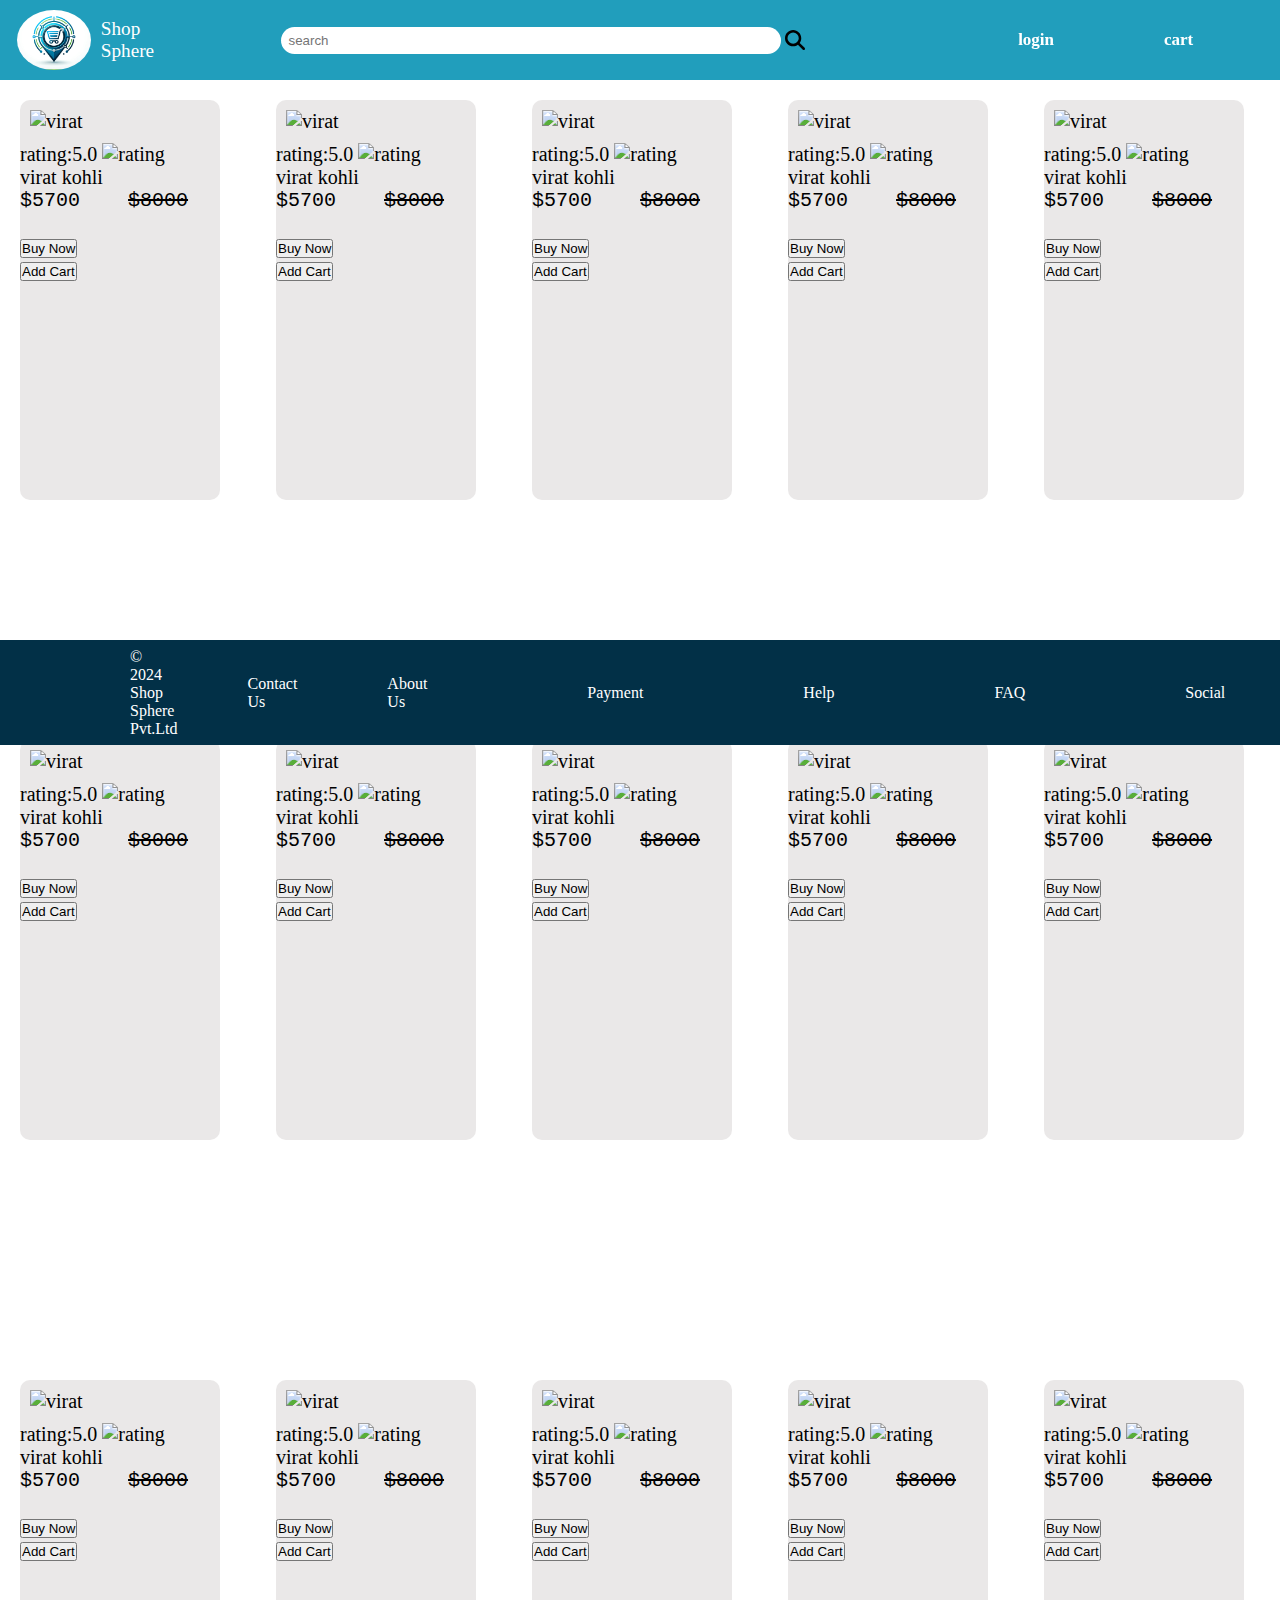
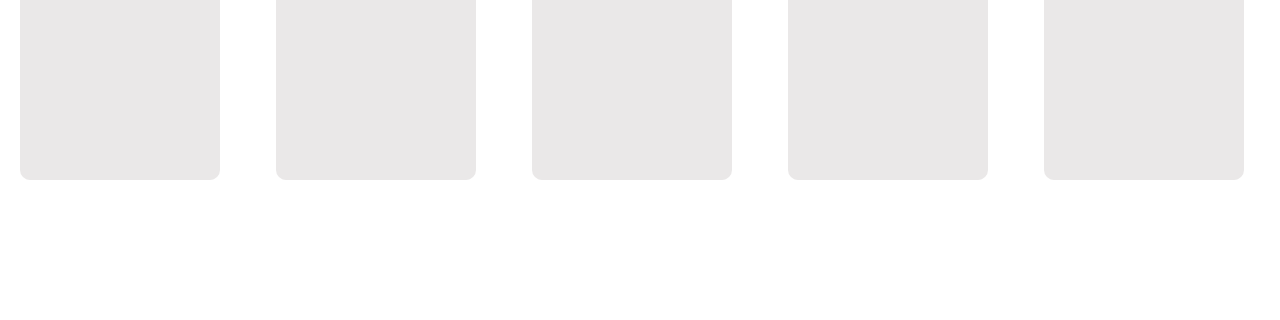
==== index.html @ debf271a "first commit" ====
<!DOCTYPE html>
<html lang="en">
  <head>
    <meta charset="UTF-8" />
    <meta name="viewport" content="width=device-width, initial-scale=1.0" />
    <link rel="stylesheet" href="style.css" />
    <title>team</title>
  </head>
  <body>
    <header>
      <nav id="firstHead">
        <ul id="item">
          <img id="logo" src="cart_logo.jpg" alt="LOGO" />
          <big><p id="logo_name">Shop Sphere</p></big>
          <div id="item">
            <img id="search_logo" src="search_logo.svg" alt="Search_logo" />
            <li><input id="search" type="text" placeholder="  search " /></li>
          </div>
          <li class="font_size" id="logo account"></li>
          <li class="font_size" id="login">login</li>
          <li class="font_size" id="cart">cart</li>
          <li class="font_size" id="rewards">rewards</li>
          <img id="setting_icon" src="setting_icon.svg" alt="setting_icon" />
        </ul>
      </nav>
    </header>
    <main>
      <div class="box">
        <img
          id="img1"
          src="https://m.media-amazon.com/images/I/71Qo8wRrWhL._SX679_.jpg"
          alt="virat"
        />
        <p>
          rating:5.0
          <img
            id="star"
            src="https://logowik.com/content/uploads/images/free-vector-blue-star9021.logowik.com.webp"
            alt="rating"
          />
        </p>
        <p>virat kohli</p>
        <pre>$5700    <span>$8000</span></pre>
        <br />
        <button>Buy Now</button> <br />
        <button>Add Cart</button>
      </div>
      <div class="box">
        <img
          id="img1"
          src="https://m.media-amazon.com/images/I/61iNtPui3aL._SX679_.jpg"
          alt="virat"
        />
        <p>
          rating:5.0
          <img
            id="star"
            src="https://logowik.com/content/uploads/images/free-vector-blue-star9021.logowik.com.webp"
            alt="rating"
          />
        </p>
        <p>virat kohli</p>
        <pre>$5700    <span>$8000</span></pre>
        <br />
        <button>Buy Now</button> <br />
        <button>Add Cart</button>
      </div>
      <div class="box">
        <img
          id="img1"
          src="https://m.media-amazon.com/images/I/717jugkV07L._SY879_.jpg"
          alt="virat"
        />
        <p>
          rating:5.0
          <img
            id="star"
            src="https://logowik.com/content/uploads/images/free-vector-blue-star9021.logowik.com.webp"
            alt="rating"
          />
        </p>
        <p>virat kohli</p>
        <pre>$5700    <span>$8000</span></pre>
        <br />
        <button>Buy Now</button> <br />
        <button>Add Cart</button>
      </div>
      <div class="box">
        <img
          id="img1"
          src="https://m.media-amazon.com/images/I/71wOLohvu5L._SX522_.jpg"
          alt="virat"
        />
        <p>
          rating:5.0
          <img
            id="star"
            src="https://logowik.com/content/uploads/images/free-vector-blue-star9021.logowik.com.webp"
            alt="rating"
          />
        </p>
        <p>virat kohli</p>
        <pre>$5700    <span>$8000</span></pre>
        <br />
        <button>Buy Now</button> <br />
        <button>Add Cart</button>
      </div>
      <div class="box">
        <img
          id="img1"
          src="https://m.media-amazon.com/images/I/71fZOKh0i1L._SX522_.jpg"
          alt="virat"
        />
        <p>
          rating:5.0
          <img
            id="star"
            src="https://logowik.com/content/uploads/images/free-vector-blue-star9021.logowik.com.webp"
            alt="rating"
          />
        </p>
        <p>virat kohli</p>
        <pre>$5700    <span>$8000</span></pre>
        <br />
        <button>Buy Now</button> <br />
        <button>Add Cart</button>
      </div>
      <div class="box">
        <img
          id="img1"
          src="https://upload.wikimedia.org/wikipedia/commons/e/ef/Virat_Kohli_during_the_India_vs_Aus_4th_Test_match_at_Narendra_Modi_Stadium_on_09_March_2023.jpg"
          alt="virat"
        />
        <p>
          rating:5.0
          <img
            id="star"
            src="https://logowik.com/content/uploads/images/free-vector-blue-star9021.logowik.com.webp"
            alt="rating"
          />
        </p>
        <p>virat kohli</p>
        <pre>$5700    <span>$8000</span></pre>
        <br />
        <button>Buy Now</button> <br />
        <button>Add Cart</button>
      </div>
      <div class="box">
        <img
          id="img1"
          src="https://upload.wikimedia.org/wikipedia/commons/e/ef/Virat_Kohli_during_the_India_vs_Aus_4th_Test_match_at_Narendra_Modi_Stadium_on_09_March_2023.jpg"
          alt="virat"
        />
        <p>
          rating:5.0
          <img
            id="star"
            src="https://logowik.com/content/uploads/images/free-vector-blue-star9021.logowik.com.webp"
            alt="rating"
          />
        </p>
        <p>virat kohli</p>
        <pre>$5700    <span>$8000</span></pre>
        <br />
        <button>Buy Now</button> <br />
        <button>Add Cart</button>
      </div>
      <div class="box">
        <img
          id="img1"
          src="https://upload.wikimedia.org/wikipedia/commons/e/ef/Virat_Kohli_during_the_India_vs_Aus_4th_Test_match_at_Narendra_Modi_Stadium_on_09_March_2023.jpg"
          alt="virat"
        />
        <p>
          rating:5.0
          <img
            id="star"
            src="https://logowik.com/content/uploads/images/free-vector-blue-star9021.logowik.com.webp"
            alt="rating"
          />
        </p>
        <p>virat kohli</p>
        <pre>$5700    <span>$8000</span></pre>
        <br />
        <button>Buy Now</button> <br />
        <button>Add Cart</button>
      </div>
      <div class="box">
        <img
          id="img1"
          src="https://m.media-amazon.com/images/I/41+DkvRmRKL._SY300_SX300_.jpg"
          alt="virat"
        />
        <p>
          rating:5.0
          <img
            id="star"
            src="https://logowik.com/content/uploads/images/free-vector-blue-star9021.logowik.com.webp"
            alt="rating"
          />
        </p>
        <p>virat kohli</p>
        <pre>$5700    <span>$8000</span></pre>
        <br />
        <button>Buy Now</button> <br />
        <button>Add Cart</button>
      </div>
      <div class="box">
        <img
          id="img1"
          src="https://m.media-amazon.com/images/I/41+DkvRmRKL._SY300_SX300_.jpg"
          alt="virat"
        />
        <p>
          rating:5.0
          <img
            id="star"
            src="https://logowik.com/content/uploads/images/free-vector-blue-star9021.logowik.com.webp"
            alt="rating"
          />
        </p>
        <p>virat kohli</p>
        <pre>$5700    <span>$8000</span></pre>
        <br />
        <button>Buy Now</button> <br />
        <button>Add Cart</button>
      </div>
      <div class="box">
        <img
          id="img1"
          src="https://upload.wikimedia.org/wikipedia/commons/e/ef/Virat_Kohli_during_the_India_vs_Aus_4th_Test_match_at_Narendra_Modi_Stadium_on_09_March_2023.jpg"
          alt="virat"
        />
        <p>
          rating:5.0
          <img
            id="star"
            src="https://logowik.com/content/uploads/images/free-vector-blue-star9021.logowik.com.webp"
            alt="rating"
          />
        </p>
        <p>virat kohli</p>
        <pre>$5700    <span>$8000</span></pre>
        <br />
        <button>Buy Now</button> <br />
        <button>Add Cart</button>
      </div>
      <div class="box">
        <img
          id="img1"
          src="https://upload.wikimedia.org/wikipedia/commons/e/ef/Virat_Kohli_during_the_India_vs_Aus_4th_Test_match_at_Narendra_Modi_Stadium_on_09_March_2023.jpg"
          alt="virat"
        />
        <p>
          rating:5.0
          <img
            id="star"
            src="https://logowik.com/content/uploads/images/free-vector-blue-star9021.logowik.com.webp"
            alt="rating"
          />
        </p>
        <p>virat kohli</p>
        <pre>$5700    <span>$8000</span></pre>
        <br />
        <button>Buy Now</button> <br />
        <button>Add Cart</button>
      </div>
      <div class="box">
        <img
          id="img1"
          src="https://upload.wikimedia.org/wikipedia/commons/e/ef/Virat_Kohli_during_the_India_vs_Aus_4th_Test_match_at_Narendra_Modi_Stadium_on_09_March_2023.jpg"
          alt="virat"
        />
        <p>
          rating:5.0
          <img
            id="star"
            src="https://logowik.com/content/uploads/images/free-vector-blue-star9021.logowik.com.webp"
            alt="rating"
          />
        </p>
        <p>virat kohli</p>
        <pre>$5700    <span>$8000</span></pre>
        <br />
        <button>Buy Now</button> <br />
        <button>Add Cart</button>
      </div>
      <div class="box">
        <img
          id="img1"
          src="https://upload.wikimedia.org/wikipedia/commons/e/ef/Virat_Kohli_during_the_India_vs_Aus_4th_Test_match_at_Narendra_Modi_Stadium_on_09_March_2023.jpg"
          alt="virat"
        />
        <p>
          rating:5.0
          <img
            id="star"
            src="https://logowik.com/content/uploads/images/free-vector-blue-star9021.logowik.com.webp"
            alt="rating"
          />
        </p>
        <p>virat kohli</p>
        <pre>$5700    <span>$8000</span></pre>
        <br />
        <button>Buy Now</button> <br />
        <button>Add Cart</button>
      </div>
      <div class="box">
        <img
          id="img1"
          src="https://upload.wikimedia.org/wikipedia/commons/e/ef/Virat_Kohli_during_the_India_vs_Aus_4th_Test_match_at_Narendra_Modi_Stadium_on_09_March_2023.jpg"
          alt="virat"
        />
        <p>
          rating:5.0
          <img
            id="star"
            src="https://logowik.com/content/uploads/images/free-vector-blue-star9021.logowik.com.webp"
            alt="rating"
          />
        </p>
        <p>virat kohli</p>
        <pre>$5700    <span>$8000</span></pre>
        <br />
        <button>Buy Now</button> <br />
        <button>Add Cart</button>
      </div>
    </main>
    <footer>
      <ul id="item2">
        <li>&copy 2024 Shop Sphere Pvt.Ltd</li>
        <p>Contact Us</p>
        <li>About Us</li>
        <li>Payment</li>
        <li>Help</li>
        <li>FAQ</li>
        <li>Social</li>
      </ul>
      <br />
    </footer>
  </body>
</html>
---- style.css ----
* {
  padding: 0;
  margin: 0;
}
body {
  color: white;
}
#firstHead {
  height: 80px;
  width: 100%;
  display: flex;
  background-color: #219ebc;
  position: fixed;
}
#item {
  display: flex;
  margin: 0 17px;
  align-items: center;
}
li {
  margin: 0 90px;
  list-style-type: none;
}
#item li {
  margin-right: 20px;
}

#logo {
  height: 60px;
  border-radius: 50%;
}
#logo_name {
  margin-left: 10px;
}
#search_logo {
  height: 20px;
  position: relative;
  left: 614px;
}
#search {
  margin-left: 100px;
  height: 27px;
  border: none;
  border-radius: 24px;
  flex-grow: 1;
  margin-left: 0px;
  width: 500px;
}
#setting_icon {
  height: 20px;
  position: relative;
  left: 34px;
}

.font_size {
  font-size: 17px;
  font-weight: bold;
}

main {
  /* display: flex;
flex-direction: row;
justify-content: space-between;
align-items: center; */
  display: grid;
  grid-template-columns: repeat(5, 1fr);
  /* grid-gap: ; */
}

.box {
  height: 400px;
  width: 200px;

  border: none;
  border-radius: 10px;
  background-color: rgb(234, 232, 232);
  margin: 5px;
  margin-top: 100px;
  margin-bottom: 140px;
  margin-left: 20px;
  color: black;
  font-size: 20px;
}
#img1 {
  height: 180px;
  margin: 10px;
}
#star {
  height: 11px;
}
span {
  text-decoration: line-through;
}

footer {
  height: 105px;
  width: 100%;
  display: flex;
  justify-content: space-between;
  align-items: center;
  background-color: #023047;
  padding: 0 20px;
  position: fixed;
  top: 40rem;
}

#item2 {
  display: flex;
  margin: 0 20px;
  justify-content: space-evenly;
  align-items: center;
}

#item2 li {
  margin-right: 70px;
}
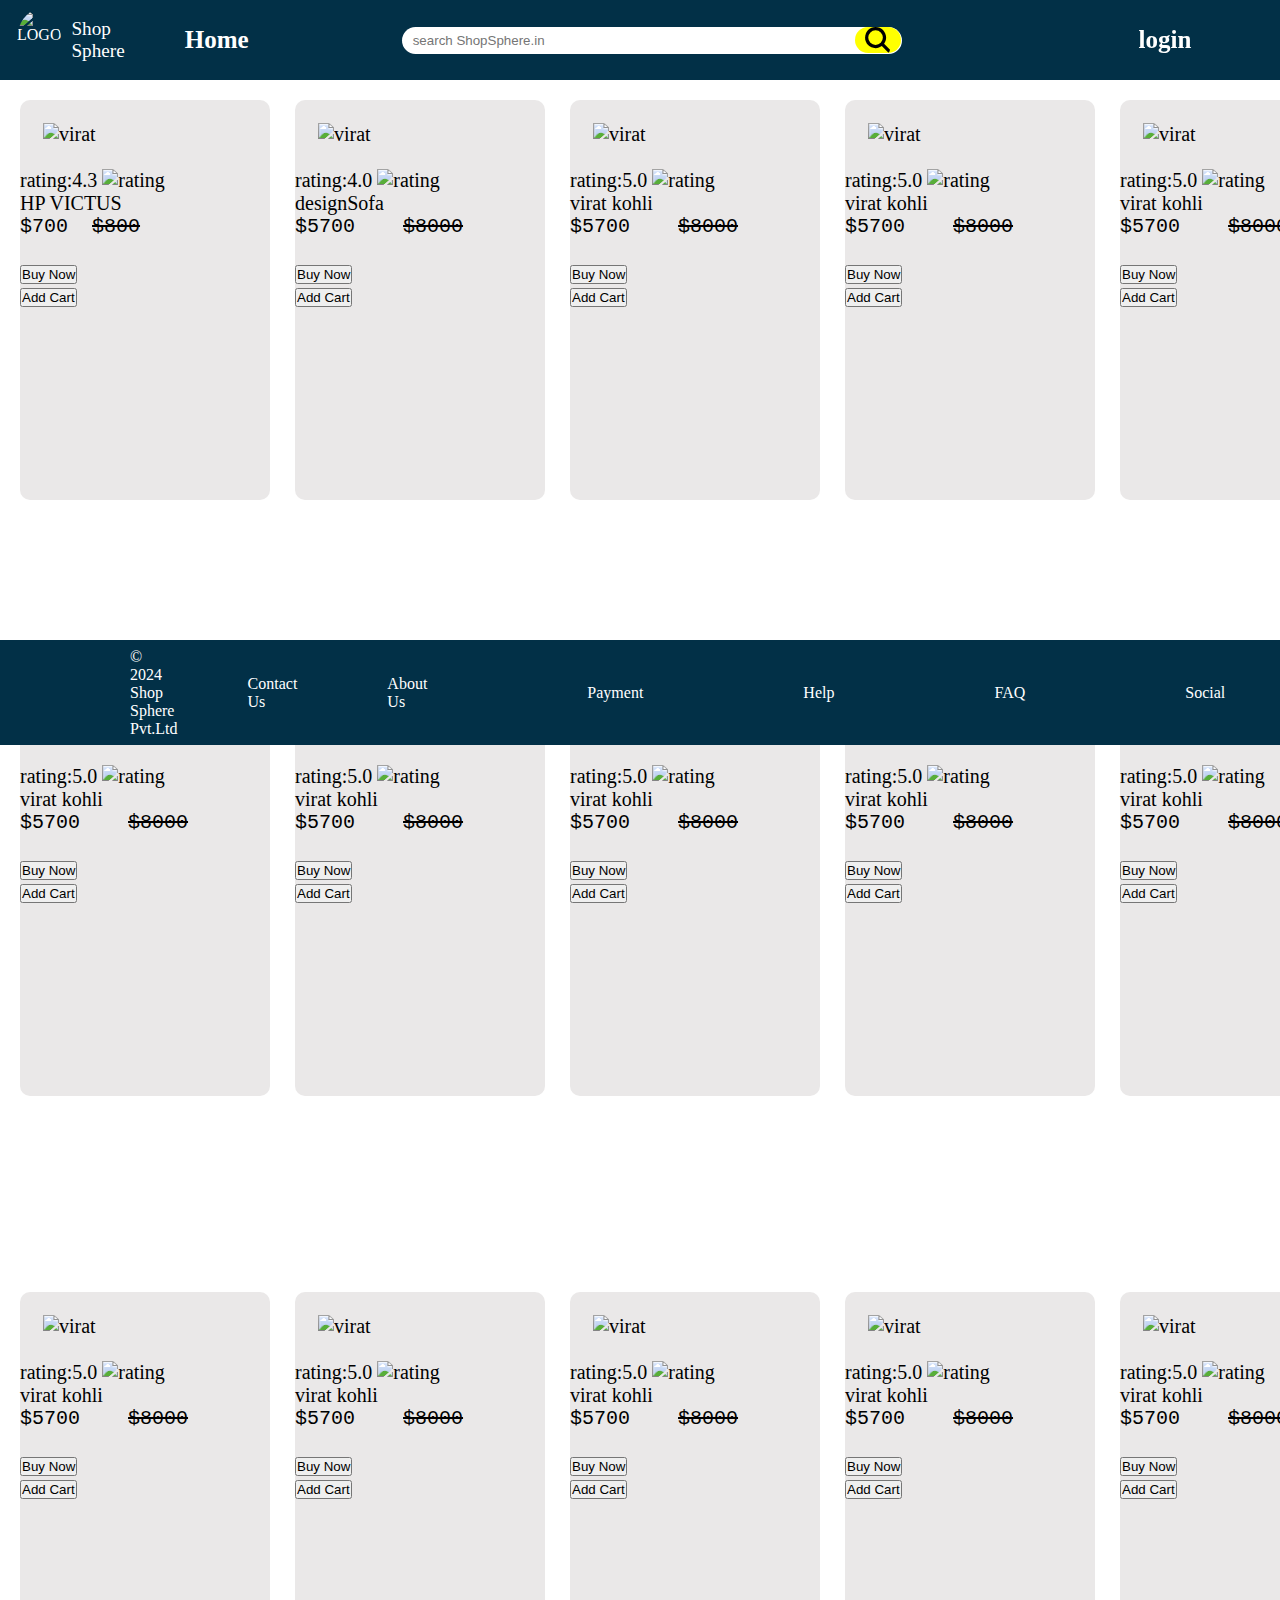
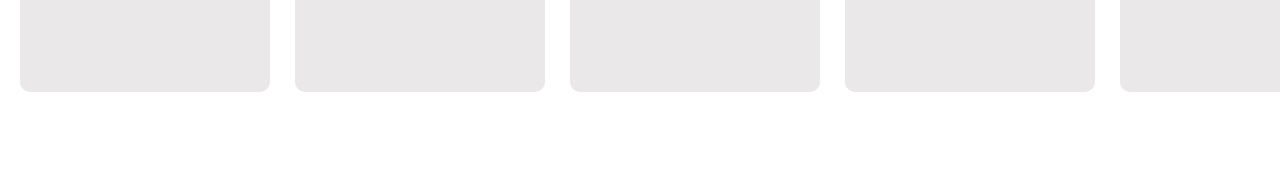
==== commit 3e66d17f: "login page added with css and javascript" ====
--- a/index.html
+++ b/index.html
@@ -4,22 +4,25 @@
     <meta charset="UTF-8" />
     <meta name="viewport" content="width=device-width, initial-scale=1.0" />
     <link rel="stylesheet" href="style.css" />
+    <link rel="stylesheet" href="Home&login.css">
+    <link rel="stylesheet" href="image.css">
     <title>team</title>
   </head>
   <body>
     <header>
       <nav id="firstHead">
         <ul id="item">
-          <img id="logo" src="cart_logo.jpg" alt="LOGO" />
+          <img id="logo" src="https://i.pinimg.com/474x/d2/17/f1/d217f1b6184ad205cab23a8890879fa2.jpg" alt="LOGO" />
           <big><p id="logo_name">Shop Sphere</p></big>
+        <a href="index.html"<li id="home">Home</li></a>
           <div id="item">
             <img id="search_logo" src="search_logo.svg" alt="Search_logo" />
-            <li><input id="search" type="text" placeholder="  search " /></li>
+            <li><input id="search" type="text" placeholder="   search ShopSphere.in "/></li>
+          
           </div>
           <li class="font_size" id="logo account"></li>
-          <li class="font_size" id="login">login</li>
-          <li class="font_size" id="cart">cart</li>
-          <li class="font_size" id="rewards">rewards</li>
+         <a id="login" href="login.html"> <li>login</li> </a>
+         <a id="cart" href=""> <li>cart</li> </a>
           <img id="setting_icon" src="setting_icon.svg" alt="setting_icon" />
         </ul>
       </nav>
@@ -32,15 +35,15 @@
           alt="virat"
         />
         <p>
-          rating:5.0
-          <img
-            id="star"
-            src="https://logowik.com/content/uploads/images/free-vector-blue-star9021.logowik.com.webp"
-            alt="rating"
-          />
-        </p>
-        <p>virat kohli</p>
-        <pre>$5700    <span>$8000</span></pre>
+          rating:4.3
+          <img
+            id="star"
+            src="https://logowik.com/content/uploads/images/free-vector-blue-star9021.logowik.com.webp"
+            alt="rating"
+          />
+        </p>
+        <p>HP VICTUS</p>
+        <pre>$700  <span>$800</span></pre>
         <br />
         <button>Buy Now</button> <br />
         <button>Add Cart</button>
@@ -52,14 +55,14 @@
           alt="virat"
         />
         <p>
-          rating:5.0
-          <img
-            id="star"
-            src="https://logowik.com/content/uploads/images/free-vector-blue-star9021.logowik.com.webp"
-            alt="rating"
-          />
-        </p>
-        <p>virat kohli</p>
+          rating:4.0
+          <img
+            id="star"
+            src="https://logowik.com/content/uploads/images/free-vector-blue-star9021.logowik.com.webp"
+            alt="rating"
+          />
+        </p>
+        <p>designSofa</p>
         <pre>$5700    <span>$8000</span></pre>
         <br />
         <button>Buy Now</button> <br />
@@ -128,47 +131,47 @@
       <div class="box">
         <img
           id="img1"
-          src="https://upload.wikimedia.org/wikipedia/commons/e/ef/Virat_Kohli_during_the_India_vs_Aus_4th_Test_match_at_Narendra_Modi_Stadium_on_09_March_2023.jpg"
-          alt="virat"
-        />
-        <p>
-          rating:5.0
-          <img
-            id="star"
-            src="https://logowik.com/content/uploads/images/free-vector-blue-star9021.logowik.com.webp"
-            alt="rating"
-          />
-        </p>
-        <p>virat kohli</p>
-        <pre>$5700    <span>$8000</span></pre>
-        <br />
-        <button>Buy Now</button> <br />
-        <button>Add Cart</button>
-      </div>
-      <div class="box">
-        <img
-          id="img1"
-          src="https://upload.wikimedia.org/wikipedia/commons/e/ef/Virat_Kohli_during_the_India_vs_Aus_4th_Test_match_at_Narendra_Modi_Stadium_on_09_March_2023.jpg"
-          alt="virat"
-        />
-        <p>
-          rating:5.0
-          <img
-            id="star"
-            src="https://logowik.com/content/uploads/images/free-vector-blue-star9021.logowik.com.webp"
-            alt="rating"
-          />
-        </p>
-        <p>virat kohli</p>
-        <pre>$5700    <span>$8000</span></pre>
-        <br />
-        <button>Buy Now</button> <br />
-        <button>Add Cart</button>
-      </div>
-      <div class="box">
-        <img
-          id="img1"
-          src="https://upload.wikimedia.org/wikipedia/commons/e/ef/Virat_Kohli_during_the_India_vs_Aus_4th_Test_match_at_Narendra_Modi_Stadium_on_09_March_2023.jpg"
+          src="https://m.media-amazon.com/images/I/51gKv9yaadL._SX300_SY300_QL70_FMwebp_.jpg"
+          alt="virat"
+        />
+        <p>
+          rating:5.0
+          <img
+            id="star"
+            src="https://logowik.com/content/uploads/images/free-vector-blue-star9021.logowik.com.webp"
+            alt="rating"
+          />
+        </p>
+        <p>virat kohli</p>
+        <pre>$5700    <span>$8000</span></pre>
+        <br />
+        <button>Buy Now</button> <br />
+        <button>Add Cart</button>
+      </div>
+      <div class="box">
+        <img
+          id="img1"
+          src="https://m.media-amazon.com/images/I/41u+OLynIJL._SX342_SY445_.jpg"
+          alt="virat"
+        />
+        <p>
+          rating:5.0
+          <img
+            id="star"
+            src="https://logowik.com/content/uploads/images/free-vector-blue-star9021.logowik.com.webp"
+            alt="rating"
+          />
+        </p>
+        <p>virat kohli</p>
+        <pre>$5700    <span>$8000</span></pre>
+        <br />
+        <button>Buy Now</button> <br />
+        <button>Add Cart</button>
+      </div>
+      <div class="box">
+        <img
+          id="img1"
+          src="https://m.media-amazon.com/images/I/61Famx7xQwL._SX679_.jpg"
           alt="virat"
         />
         <p>
@@ -208,107 +211,107 @@
       <div class="box">
         <img
           id="img1"
-          src="https://m.media-amazon.com/images/I/41+DkvRmRKL._SY300_SX300_.jpg"
-          alt="virat"
-        />
-        <p>
-          rating:5.0
-          <img
-            id="star"
-            src="https://logowik.com/content/uploads/images/free-vector-blue-star9021.logowik.com.webp"
-            alt="rating"
-          />
-        </p>
-        <p>virat kohli</p>
-        <pre>$5700    <span>$8000</span></pre>
-        <br />
-        <button>Buy Now</button> <br />
-        <button>Add Cart</button>
-      </div>
-      <div class="box">
-        <img
-          id="img1"
-          src="https://upload.wikimedia.org/wikipedia/commons/e/ef/Virat_Kohli_during_the_India_vs_Aus_4th_Test_match_at_Narendra_Modi_Stadium_on_09_March_2023.jpg"
-          alt="virat"
-        />
-        <p>
-          rating:5.0
-          <img
-            id="star"
-            src="https://logowik.com/content/uploads/images/free-vector-blue-star9021.logowik.com.webp"
-            alt="rating"
-          />
-        </p>
-        <p>virat kohli</p>
-        <pre>$5700    <span>$8000</span></pre>
-        <br />
-        <button>Buy Now</button> <br />
-        <button>Add Cart</button>
-      </div>
-      <div class="box">
-        <img
-          id="img1"
-          src="https://upload.wikimedia.org/wikipedia/commons/e/ef/Virat_Kohli_during_the_India_vs_Aus_4th_Test_match_at_Narendra_Modi_Stadium_on_09_March_2023.jpg"
-          alt="virat"
-        />
-        <p>
-          rating:5.0
-          <img
-            id="star"
-            src="https://logowik.com/content/uploads/images/free-vector-blue-star9021.logowik.com.webp"
-            alt="rating"
-          />
-        </p>
-        <p>virat kohli</p>
-        <pre>$5700    <span>$8000</span></pre>
-        <br />
-        <button>Buy Now</button> <br />
-        <button>Add Cart</button>
-      </div>
-      <div class="box">
-        <img
-          id="img1"
-          src="https://upload.wikimedia.org/wikipedia/commons/e/ef/Virat_Kohli_during_the_India_vs_Aus_4th_Test_match_at_Narendra_Modi_Stadium_on_09_March_2023.jpg"
-          alt="virat"
-        />
-        <p>
-          rating:5.0
-          <img
-            id="star"
-            src="https://logowik.com/content/uploads/images/free-vector-blue-star9021.logowik.com.webp"
-            alt="rating"
-          />
-        </p>
-        <p>virat kohli</p>
-        <pre>$5700    <span>$8000</span></pre>
-        <br />
-        <button>Buy Now</button> <br />
-        <button>Add Cart</button>
-      </div>
-      <div class="box">
-        <img
-          id="img1"
-          src="https://upload.wikimedia.org/wikipedia/commons/e/ef/Virat_Kohli_during_the_India_vs_Aus_4th_Test_match_at_Narendra_Modi_Stadium_on_09_March_2023.jpg"
-          alt="virat"
-        />
-        <p>
-          rating:5.0
-          <img
-            id="star"
-            src="https://logowik.com/content/uploads/images/free-vector-blue-star9021.logowik.com.webp"
-            alt="rating"
-          />
-        </p>
-        <p>virat kohli</p>
-        <pre>$5700    <span>$8000</span></pre>
-        <br />
-        <button>Buy Now</button> <br />
-        <button>Add Cart</button>
-      </div>
-      <div class="box">
-        <img
-          id="img1"
-          src="https://upload.wikimedia.org/wikipedia/commons/e/ef/Virat_Kohli_during_the_India_vs_Aus_4th_Test_match_at_Narendra_Modi_Stadium_on_09_March_2023.jpg"
+          src="https://m.media-amazon.com/images/I/7118XJaMalL._AC_UL480_QL65_.jpg"
+          alt="virat"
+        />
+        <p>
+          rating:5.0
+          <img
+            id="star"
+            src="https://logowik.com/content/uploads/images/free-vector-blue-star9021.logowik.com.webp"
+            alt="rating"
+          />
+        </p>
+        <p>virat kohli</p>
+        <pre>$5700    <span>$8000</span></pre>
+        <br />
+        <button>Buy Now</button> <br />
+        <button>Add Cart</button>
+      </div>
+      <div class="box">
+        <img
+          id="img1"
+          src="https://m.media-amazon.com/images/I/71d509HiYIL._AC_UL480_QL65_.jpg"
+          alt="virat"
+        />
+        <p>
+          rating:5.0
+          <img
+            id="star"
+            src="https://logowik.com/content/uploads/images/free-vector-blue-star9021.logowik.com.webp"
+            alt="rating"
+          />
+        </p>
+        <p>virat kohli</p>
+        <pre>$5700    <span>$8000</span></pre>
+        <br />
+        <button>Buy Now</button> <br />
+        <button>Add Cart</button>
+      </div>
+      <div class="box">
+        <img
+          id="img1"
+          src="https://m.media-amazon.com/images/I/61XvYOrqVeL._SX522_.jpg"
+          alt="virat"
+        />
+        <p>
+          rating:5.0
+          <img
+            id="star"
+            src="https://logowik.com/content/uploads/images/free-vector-blue-star9021.logowik.com.webp"
+            alt="rating"
+          />
+        </p>
+        <p>virat kohli</p>
+        <pre>$5700    <span>$8000</span></pre>
+        <br />
+        <button>Buy Now</button> <br />
+        <button>Add Cart</button>
+      </div>
+      <div class="box">
+        <img
+          id="img1"
+          src="https://m.media-amazon.com/images/I/61NcJuDzfqL._SX679_.jpg"
+          alt="virat"
+        />
+        <p>
+          rating:5.0
+          <img
+            id="star"
+            src="https://logowik.com/content/uploads/images/free-vector-blue-star9021.logowik.com.webp"
+            alt="rating"
+          />
+        </p>
+        <p>virat kohli</p>
+        <pre>$5700    <span>$8000</span></pre>
+        <br />
+        <button>Buy Now</button> <br />
+        <button>Add Cart</button>
+      </div>
+      <div class="box">
+        <img
+          id="img1"
+          src="https://m.media-amazon.com/images/I/41wo7HBRPmL._SY300_SX300_QL70_FMwebp_.jpg"
+          alt="virat"
+        />
+        <p>
+          rating:5.0
+          <img
+            id="star"
+            src="https://logowik.com/content/uploads/images/free-vector-blue-star9021.logowik.com.webp"
+            alt="rating"
+          />
+        </p>
+        <p>virat kohli</p>
+        <pre>$5700    <span>$8000</span></pre>
+        <br />
+        <button>Buy Now</button> <br />
+        <button>Add Cart</button>
+      </div>
+      <div class="box">
+        <img
+          id="img1"
+          src="https://m.media-amazon.com/images/I/71Ylgj1cDmL._AC_UL480_QL65_.jpg"
           alt="virat"
         />
         <p>
--- a/style.css
+++ b/style.css
@@ -9,7 +9,7 @@
   height: 80px;
   width: 100%;
   display: flex;
-  background-color: #219ebc;
+  background-color:#023047;
   position: fixed;
 }
 #item {
@@ -32,11 +32,7 @@
 #logo_name {
   margin-left: 10px;
 }
-#search_logo {
-  height: 20px;
-  position: relative;
-  left: 614px;
-}
+
 #search {
   margin-left: 100px;
   height: 27px;
@@ -52,38 +48,36 @@
   left: 34px;
 }
 
-.font_size {
-  font-size: 17px;
-  font-weight: bold;
-}
+  #cart{
+    text-decoration: none;
+    font-weight: bold;
+    font-size: 25px;
+    color: white;
+  }
 
 main {
-  /* display: flex;
-flex-direction: row;
-justify-content: space-between;
-align-items: center; */
   display: grid;
   grid-template-columns: repeat(5, 1fr);
-  /* grid-gap: ; */
 }
 
 .box {
   height: 400px;
-  width: 200px;
+  width: 250px;
 
   border: none;
   border-radius: 10px;
   background-color: rgb(234, 232, 232);
-  margin: 5px;
+  margin:5px;
   margin-top: 100px;
-  margin-bottom: 140px;
+  margin-bottom: 6rem;
   margin-left: 20px;
   color: black;
   font-size: 20px;
 }
+
 #img1 {
-  height: 180px;
-  margin: 10px;
+  height: 200px;
+  margin: 23px;
 }
 #star {
   height: 11px;
--- a/Home&login.css
+++ b/Home&login.css
@@ -0,0 +1,27 @@
+#home{
+    text-decoration:none;
+    font-size:25px;
+    font-weight:bold;
+    color: white;
+    margin-left: 60px;
+}
+#login{
+    text-decoration: none;
+    font-weight: bold;
+    font-size: 25px;
+    color: white;
+}
+#search_logo{
+        height: 26px;
+        position:relative;
+        left: 589px; 
+        border-radius: 13px;
+        padding-right:10px;
+        padding-left: 10px;
+        background-color: yellow;
+      }
+
+     
+
+
+
--- a/image.css
+++ b/image.css
@@ -0,0 +1,8 @@
+.box {
+    transition: transform 0.3s ease, box-shadow 0.3s ease; 
+  }
+  
+  .box:hover {
+    transform: scale(1.05); 
+    box-shadow: 0 5px 15px rgba(0, 0, 0, 0.1); 
+  }
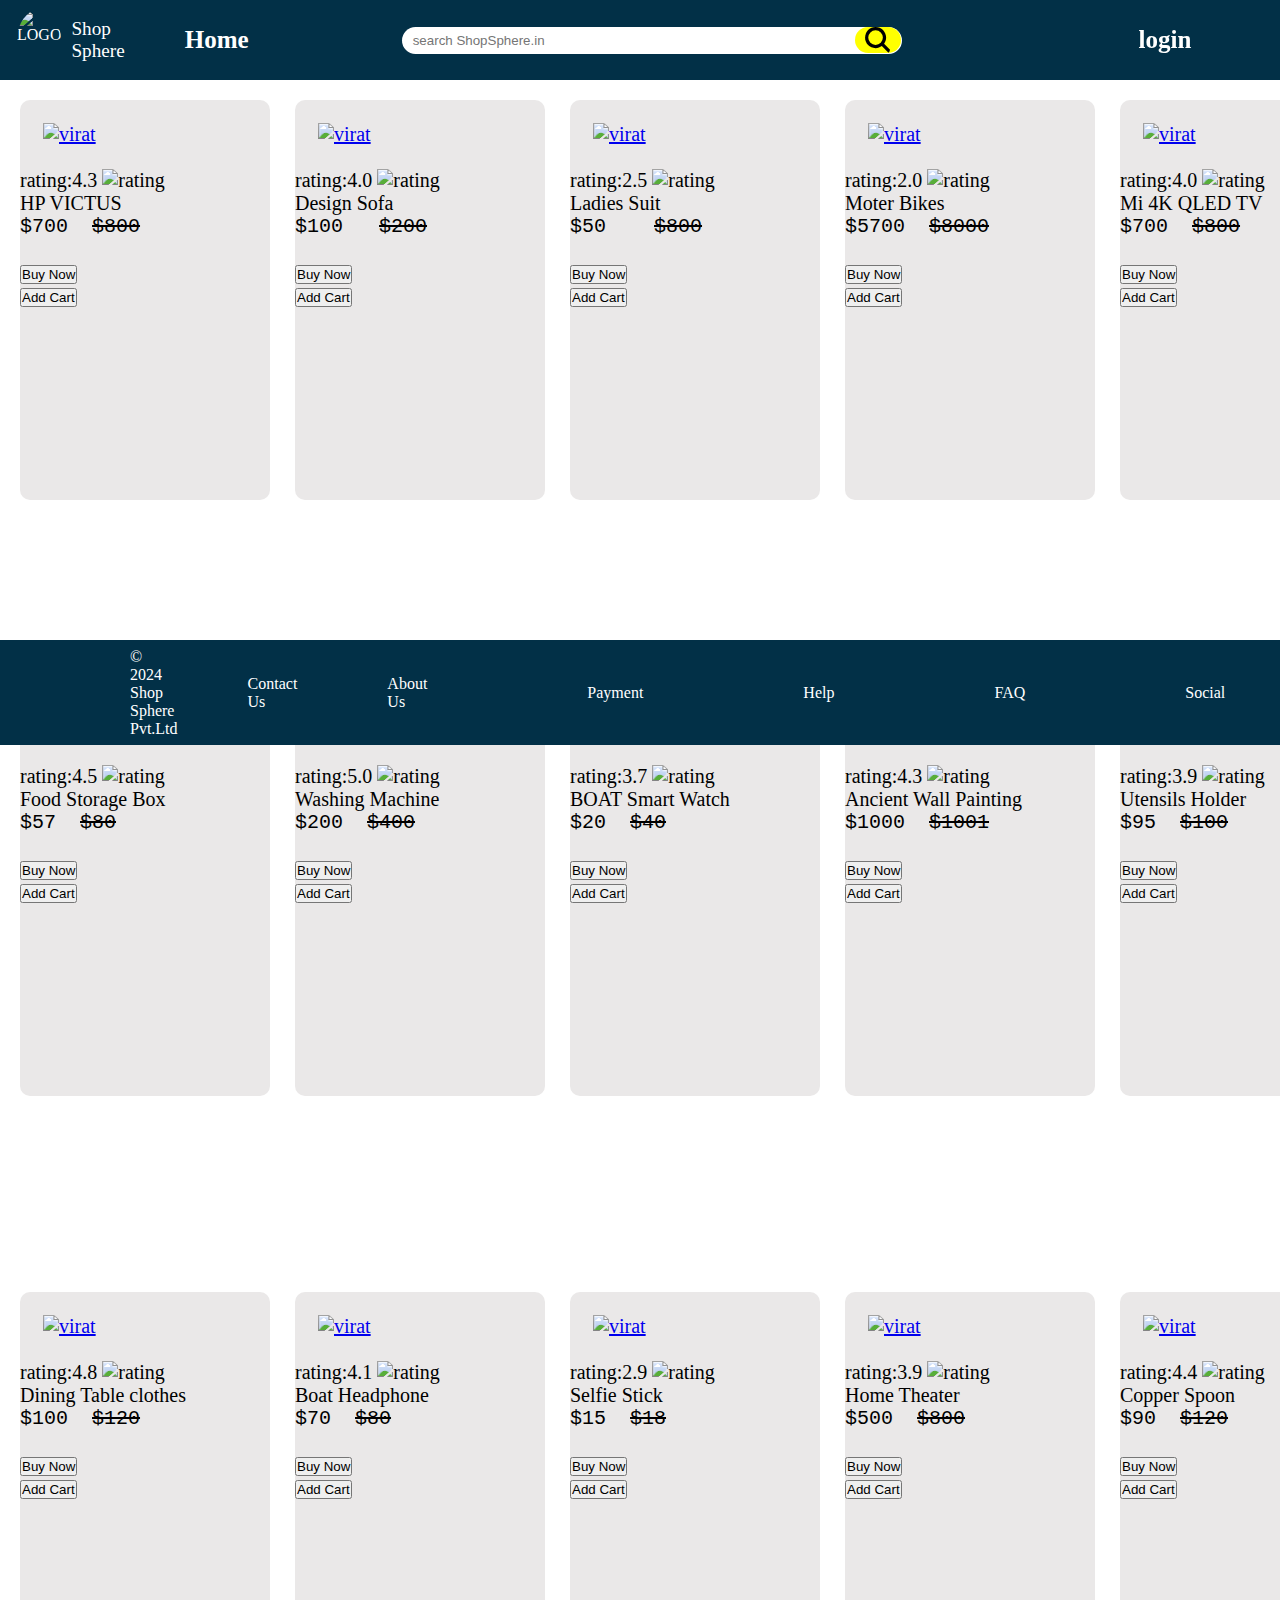
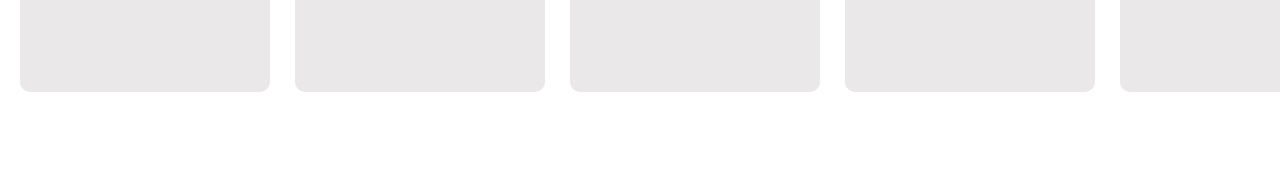
==== commit 31d9f1d0: "link with the relavent website for product" ====
--- a/index.html
+++ b/index.html
@@ -29,11 +29,11 @@
     </header>
     <main>
       <div class="box">
-        <img
+        <a href="https://www.hp.com/in-en/shop/victus-gaming-laptop-15-fa1317tx-9y0y8pa.html"><img
           id="img1"
           src="https://m.media-amazon.com/images/I/71Qo8wRrWhL._SX679_.jpg"
           alt="virat"
-        />
+        /></a>
         <p>
           rating:4.3
           <img
@@ -49,11 +49,11 @@
         <button>Add Cart</button>
       </div>
       <div class="box">
-        <img
+       <a href="https://www.woodenstreet.com/product/berlin-3-seater-sofa-velvet-indigo-blue"><img
           id="img1"
           src="https://m.media-amazon.com/images/I/61iNtPui3aL._SX679_.jpg"
           alt="virat"
-        />
+        /></a> 
         <p>
           rating:4.0
           <img
@@ -62,18 +62,98 @@
             alt="rating"
           />
         </p>
-        <p>designSofa</p>
-        <pre>$5700    <span>$8000</span></pre>
-        <br />
-        <button>Buy Now</button> <br />
-        <button>Add Cart</button>
-      </div>
-      <div class="box">
-        <img
+        <p>Design Sofa</p>
+        <pre>$100   <span>$200</span></pre>
+        <br />
+        <button>Buy Now</button> <br />
+        <button>Add Cart</button>
+      </div>
+      <div class="box">
+       <a href="https://www.nykaafashion.com/designers/autumnlane/c/12071?transaction_id=dfd44e35f0dec34bb3b9e673684b1e6a&intcmp=nykaa:other:nf-women-dweb:default:spotlight:COLUMN_GRID_V2:8:autumnlane:12071:dfd44e35f0dec34bb3b9e673684b1e6a"> <img
           id="img1"
           src="https://m.media-amazon.com/images/I/717jugkV07L._SY879_.jpg"
           alt="virat"
-        />
+        /></a>
+        <p>
+          rating:2.5
+          <img
+            id="star"
+            src="https://logowik.com/content/uploads/images/free-vector-blue-star9021.logowik.com.webp"
+            alt="rating"
+          />
+        </p>
+        <p>Ladies Suit</p>
+        <pre>$50    <span>$800</span></pre>
+        <br />
+        <button>Buy Now</button> <br />
+        <button>Add Cart</button>
+      </div>
+      <div class="box">
+       <a href="https://shop.yamaha-motor-india.com/collections/motorcycle"> <img
+          id="img1"
+          src="https://m.media-amazon.com/images/I/71wOLohvu5L._SX522_.jpg"
+          alt="virat"
+        /></a>
+        <p>
+          rating:2.0
+          <img
+            id="star"
+            src="https://logowik.com/content/uploads/images/free-vector-blue-star9021.logowik.com.webp"
+            alt="rating"
+          />
+        </p>
+        <p>Moter Bikes</p>
+        <pre>$5700  <span>$8000</span></pre>
+        <br />
+        <button>Buy Now</button> <br />
+        <button>Add Cart</button>
+      </div>
+      <div class="box">
+       <a href="https://www.mi.com/in/search/smart%20tv?tab=product"> <img
+          id="img1"
+          src="https://m.media-amazon.com/images/I/71fZOKh0i1L._SX522_.jpg"
+          alt="virat"
+        /></a>
+        <p>
+          rating:4.0
+          <img
+            id="star"
+            src="https://logowik.com/content/uploads/images/free-vector-blue-star9021.logowik.com.webp"
+            alt="rating"
+          />
+        </p>
+        <p>Mi 4K QLED TV</p>
+        <pre>$700  <span>$800</span></pre>
+        <br />
+        <button>Buy Now</button> <br />
+        <button>Add Cart</button>
+      </div>
+      <div class="box">
+       <a href="https://www.milton.in/collections/food-storage/products/hi-borosilicate-clip-fresh-rectangular-container"><img
+          id="img1"
+          src="https://m.media-amazon.com/images/I/51gKv9yaadL._SX300_SY300_QL70_FMwebp_.jpg"
+          alt="virat"
+        /></a> 
+        <p>
+          rating:4.5
+          <img
+            id="star"
+            src="https://logowik.com/content/uploads/images/free-vector-blue-star9021.logowik.com.webp"
+            alt="rating"
+          />
+        </p>
+        <p>Food Storage Box</p>
+        <pre>$57  <span>$80</span></pre>
+        <br />
+        <button>Buy Now</button> <br />
+        <button>Add Cart</button>
+      </div>
+      <div class="box">
+      <a href="https://www.whirlpoolindia.com/washing%20machine?_q=washing%20machine&map=ft"><img
+          id="img1"
+          src="https://m.media-amazon.com/images/I/41u+OLynIJL._SX342_SY445_.jpg"
+          alt="virat"
+        /></a>  
         <p>
           rating:5.0
           <img
@@ -82,248 +162,168 @@
             alt="rating"
           />
         </p>
-        <p>virat kohli</p>
-        <pre>$5700    <span>$8000</span></pre>
-        <br />
-        <button>Buy Now</button> <br />
-        <button>Add Cart</button>
-      </div>
-      <div class="box">
-        <img
-          id="img1"
-          src="https://m.media-amazon.com/images/I/71wOLohvu5L._SX522_.jpg"
-          alt="virat"
-        />
-        <p>
-          rating:5.0
-          <img
-            id="star"
-            src="https://logowik.com/content/uploads/images/free-vector-blue-star9021.logowik.com.webp"
-            alt="rating"
-          />
-        </p>
-        <p>virat kohli</p>
-        <pre>$5700    <span>$8000</span></pre>
-        <br />
-        <button>Buy Now</button> <br />
-        <button>Add Cart</button>
-      </div>
-      <div class="box">
-        <img
-          id="img1"
-          src="https://m.media-amazon.com/images/I/71fZOKh0i1L._SX522_.jpg"
-          alt="virat"
-        />
-        <p>
-          rating:5.0
-          <img
-            id="star"
-            src="https://logowik.com/content/uploads/images/free-vector-blue-star9021.logowik.com.webp"
-            alt="rating"
-          />
-        </p>
-        <p>virat kohli</p>
-        <pre>$5700    <span>$8000</span></pre>
-        <br />
-        <button>Buy Now</button> <br />
-        <button>Add Cart</button>
-      </div>
-      <div class="box">
-        <img
-          id="img1"
-          src="https://m.media-amazon.com/images/I/51gKv9yaadL._SX300_SY300_QL70_FMwebp_.jpg"
-          alt="virat"
-        />
-        <p>
-          rating:5.0
-          <img
-            id="star"
-            src="https://logowik.com/content/uploads/images/free-vector-blue-star9021.logowik.com.webp"
-            alt="rating"
-          />
-        </p>
-        <p>virat kohli</p>
-        <pre>$5700    <span>$8000</span></pre>
-        <br />
-        <button>Buy Now</button> <br />
-        <button>Add Cart</button>
-      </div>
-      <div class="box">
-        <img
-          id="img1"
-          src="https://m.media-amazon.com/images/I/41u+OLynIJL._SX342_SY445_.jpg"
-          alt="virat"
-        />
-        <p>
-          rating:5.0
-          <img
-            id="star"
-            src="https://logowik.com/content/uploads/images/free-vector-blue-star9021.logowik.com.webp"
-            alt="rating"
-          />
-        </p>
-        <p>virat kohli</p>
-        <pre>$5700    <span>$8000</span></pre>
-        <br />
-        <button>Buy Now</button> <br />
-        <button>Add Cart</button>
-      </div>
-      <div class="box">
-        <img
+        <p>Washing Machine</p>
+        <pre>$200  <span>$400</span></pre>
+        <br />
+        <button>Buy Now</button> <br />
+        <button>Add Cart</button>
+      </div>
+      <div class="box">
+       <a href="https://www.boat-lifestyle.com/collections/smart-watches"><img
           id="img1"
           src="https://m.media-amazon.com/images/I/61Famx7xQwL._SX679_.jpg"
           alt="virat"
-        />
-        <p>
-          rating:5.0
-          <img
-            id="star"
-            src="https://logowik.com/content/uploads/images/free-vector-blue-star9021.logowik.com.webp"
-            alt="rating"
-          />
-        </p>
-        <p>virat kohli</p>
-        <pre>$5700    <span>$8000</span></pre>
-        <br />
-        <button>Buy Now</button> <br />
-        <button>Add Cart</button>
-      </div>
-      <div class="box">
-        <img
+        /></a> 
+        <p>
+          rating:3.7
+          <img
+            id="star"
+            src="https://logowik.com/content/uploads/images/free-vector-blue-star9021.logowik.com.webp"
+            alt="rating"
+          />
+        </p>
+        <p>BOAT Smart Watch</p>
+        <pre>$20  <span>$40</span></pre>
+        <br />
+        <button>Buy Now</button> <br />
+        <button>Add Cart</button>
+      </div>
+      <div class="box">
+       <a href="https://vibecrafts.com/collections/wall-paintings"> <img
           id="img1"
           src="https://m.media-amazon.com/images/I/41+DkvRmRKL._SY300_SX300_.jpg"
           alt="virat"
-        />
-        <p>
-          rating:5.0
-          <img
-            id="star"
-            src="https://logowik.com/content/uploads/images/free-vector-blue-star9021.logowik.com.webp"
-            alt="rating"
-          />
-        </p>
-        <p>virat kohli</p>
-        <pre>$5700    <span>$8000</span></pre>
-        <br />
-        <button>Buy Now</button> <br />
-        <button>Add Cart</button>
-      </div>
-      <div class="box">
-        <img
+        /></a>
+        <p>
+          rating:4.3
+          <img
+            id="star"
+            src="https://logowik.com/content/uploads/images/free-vector-blue-star9021.logowik.com.webp"
+            alt="rating"
+          />
+        </p>
+        <p> Ancient Wall Painting</p>
+        <pre>$1000  <span>$1001</span></pre>
+        <br />
+        <button>Buy Now</button> <br />
+        <button>Add Cart</button>
+      </div>
+      <div class="box">
+        <a href="https://dir.indiamart.com/impcat/utensils-holder.html"><img
           id="img1"
           src="https://m.media-amazon.com/images/I/7118XJaMalL._AC_UL480_QL65_.jpg"
           alt="virat"
-        />
-        <p>
-          rating:5.0
-          <img
-            id="star"
-            src="https://logowik.com/content/uploads/images/free-vector-blue-star9021.logowik.com.webp"
-            alt="rating"
-          />
-        </p>
-        <p>virat kohli</p>
-        <pre>$5700    <span>$8000</span></pre>
-        <br />
-        <button>Buy Now</button> <br />
-        <button>Add Cart</button>
-      </div>
-      <div class="box">
-        <img
+        /></a>
+        <p>
+          rating:3.9
+          <img
+            id="star"
+            src="https://logowik.com/content/uploads/images/free-vector-blue-star9021.logowik.com.webp"
+            alt="rating"
+          />
+        </p>
+        <p>Utensils Holder</p>
+        <pre>$95  <span>$100</span></pre>
+        <br />
+        <button>Buy Now</button> <br />
+        <button>Add Cart</button>
+      </div>
+      <div class="box">
+       <a href="https://theyellowdwelling.com/collections/dining-linen"><img
           id="img1"
           src="https://m.media-amazon.com/images/I/71d509HiYIL._AC_UL480_QL65_.jpg"
           alt="virat"
-        />
-        <p>
-          rating:5.0
-          <img
-            id="star"
-            src="https://logowik.com/content/uploads/images/free-vector-blue-star9021.logowik.com.webp"
-            alt="rating"
-          />
-        </p>
-        <p>virat kohli</p>
-        <pre>$5700    <span>$8000</span></pre>
-        <br />
-        <button>Buy Now</button> <br />
-        <button>Add Cart</button>
-      </div>
-      <div class="box">
-        <img
+        /></a> 
+        <p>
+          rating:4.8
+          <img
+            id="star"
+            src="https://logowik.com/content/uploads/images/free-vector-blue-star9021.logowik.com.webp"
+            alt="rating"
+          />
+        </p>
+        <p>Dining Table clothes</p>
+        <pre>$100  <span>$120</span></pre>
+        <br />
+        <button>Buy Now</button> <br />
+        <button>Add Cart</button>
+      </div>
+      <div class="box">
+       <a href="https://www.boat-lifestyle.com/collections/bluetooth-wireless-headphones"><img
           id="img1"
           src="https://m.media-amazon.com/images/I/61XvYOrqVeL._SX522_.jpg"
           alt="virat"
-        />
-        <p>
-          rating:5.0
-          <img
-            id="star"
-            src="https://logowik.com/content/uploads/images/free-vector-blue-star9021.logowik.com.webp"
-            alt="rating"
-          />
-        </p>
-        <p>virat kohli</p>
-        <pre>$5700    <span>$8000</span></pre>
-        <br />
-        <button>Buy Now</button> <br />
-        <button>Add Cart</button>
-      </div>
-      <div class="box">
-        <img
+        /></a> 
+        <p>
+          rating:4.1
+          <img
+            id="star"
+            src="https://logowik.com/content/uploads/images/free-vector-blue-star9021.logowik.com.webp"
+            alt="rating"
+          />
+        </p>
+        <p>Boat Headphone</p>
+        <pre>$70  <span>$80</span></pre>
+        <br />
+        <button>Buy Now</button> <br />
+        <button>Add Cart</button>
+      </div>
+      <div class="box">
+       <a href="https://www.portronics.com/products/lumistick-smart-selfie-stick"><img
           id="img1"
           src="https://m.media-amazon.com/images/I/61NcJuDzfqL._SX679_.jpg"
           alt="virat"
-        />
-        <p>
-          rating:5.0
-          <img
-            id="star"
-            src="https://logowik.com/content/uploads/images/free-vector-blue-star9021.logowik.com.webp"
-            alt="rating"
-          />
-        </p>
-        <p>virat kohli</p>
-        <pre>$5700    <span>$8000</span></pre>
-        <br />
-        <button>Buy Now</button> <br />
-        <button>Add Cart</button>
-      </div>
-      <div class="box">
-        <img
+        /></a> 
+        <p>
+          rating:2.9
+          <img
+            id="star"
+            src="https://logowik.com/content/uploads/images/free-vector-blue-star9021.logowik.com.webp"
+            alt="rating"
+          />
+        </p>
+        <p>Selfie Stick</p>
+        <pre>$15  <span>$18</span></pre>
+        <br />
+        <button>Buy Now</button> <br />
+        <button>Add Cart</button>
+      </div>
+      <div class="box">
+       <a href="https://www.boat-lifestyle.com/collections/home-audio"> <img
           id="img1"
           src="https://m.media-amazon.com/images/I/41wo7HBRPmL._SY300_SX300_QL70_FMwebp_.jpg"
           alt="virat"
-        />
-        <p>
-          rating:5.0
-          <img
-            id="star"
-            src="https://logowik.com/content/uploads/images/free-vector-blue-star9021.logowik.com.webp"
-            alt="rating"
-          />
-        </p>
-        <p>virat kohli</p>
-        <pre>$5700    <span>$8000</span></pre>
-        <br />
-        <button>Buy Now</button> <br />
-        <button>Add Cart</button>
-      </div>
-      <div class="box">
-        <img
+        /></a>
+        <p>
+          rating:3.9
+          <img
+            id="star"
+            src="https://logowik.com/content/uploads/images/free-vector-blue-star9021.logowik.com.webp"
+            alt="rating"
+          />
+        </p>
+        <p>Home Theater</p>
+        <pre>$500  <span>$800</span></pre>
+        <br />
+        <button>Buy Now</button> <br />
+        <button>Add Cart</button>
+      </div>
+      <div class="box">
+       <a href="https://www.indiamart.com/proddetail/copper-spoon-26498539830.html?pos=1"><img
           id="img1"
           src="https://m.media-amazon.com/images/I/71Ylgj1cDmL._AC_UL480_QL65_.jpg"
           alt="virat"
-        />
-        <p>
-          rating:5.0
-          <img
-            id="star"
-            src="https://logowik.com/content/uploads/images/free-vector-blue-star9021.logowik.com.webp"
-            alt="rating"
-          />
-        </p>
-        <p>virat kohli</p>
-        <pre>$5700    <span>$8000</span></pre>
+        /></a> 
+        <p>
+          rating:4.4
+          <img
+            id="star"
+            src="https://logowik.com/content/uploads/images/free-vector-blue-star9021.logowik.com.webp"
+            alt="rating"
+          />
+        </p>
+        <p>Copper Spoon</p>
+        <pre>$90  <span>$120</span></pre>
         <br />
         <button>Buy Now</button> <br />
         <button>Add Cart</button>
@@ -341,5 +341,6 @@
       </ul>
       <br />
     </footer>
+    <script src="search.js"></script>
   </body>
 </html>
--- a/style.css
+++ b/style.css
@@ -1,3 +1,4 @@
+
 * {
   padding: 0;
   margin: 0;
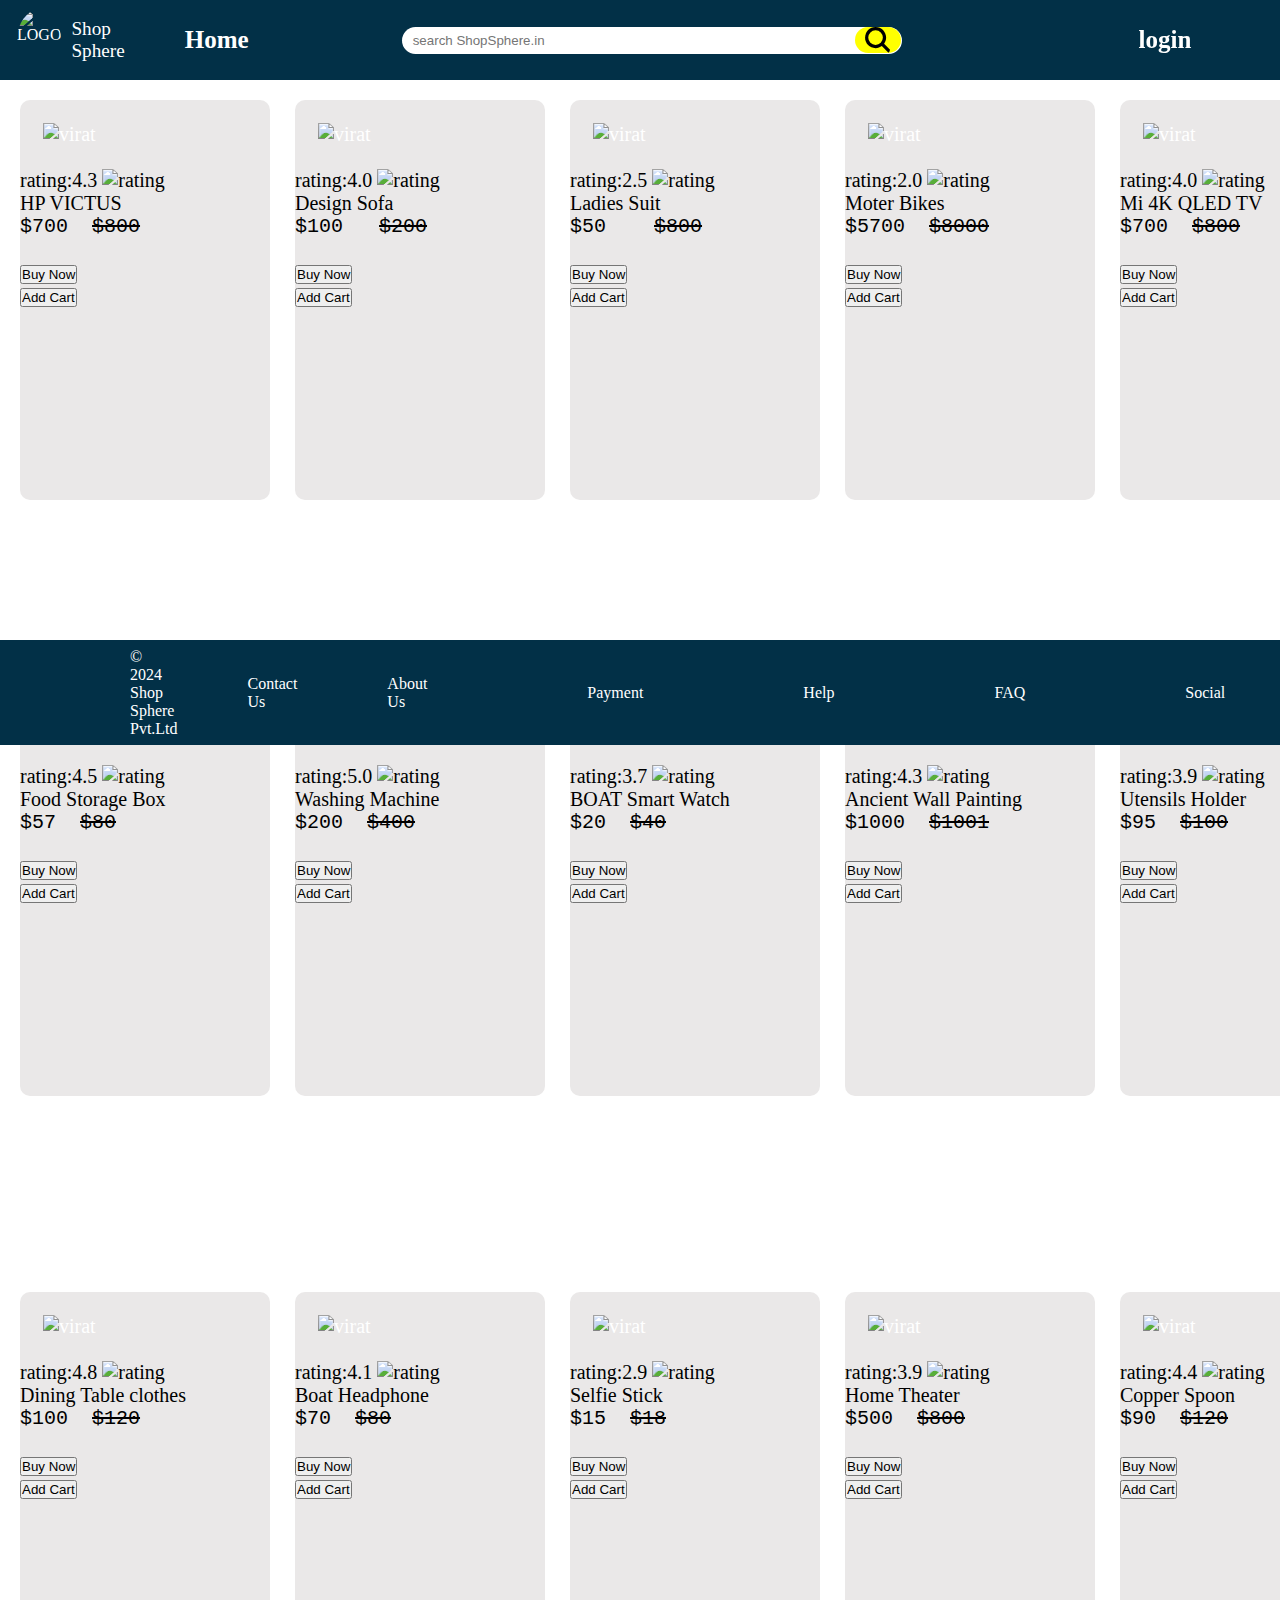
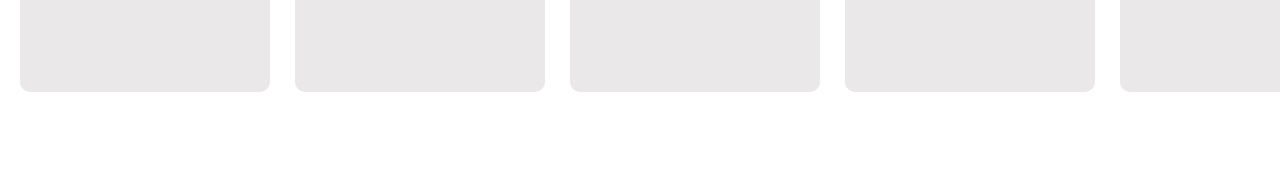
==== commit 6dc3d329: "Almost done with most of the functionality!" ====
--- a/index.html
+++ b/index.html
@@ -332,12 +332,12 @@
     <footer>
       <ul id="item2">
         <li>&copy 2024 Shop Sphere Pvt.Ltd</li>
-        <p>Contact Us</p>
-        <li>About Us</li>
-        <li>Payment</li>
-        <li>Help</li>
-        <li>FAQ</li>
-        <li>Social</li>
+        <a  id="aboutus" href="AboutUs.html"> <p>Contact Us</p></a>
+        <a  id="aboutus" href="AboutUs.html"><li>About Us</li></a>
+        <a href="https://www.paypal.com/in/home"><li>Payment</li></a>
+        <a href="https://chatgpt.com/"><li>Help</li></a>
+        <a href="https://gemini.google.com/"><li>FAQ</li></a>
+        <a href="https://www.youtube.com/@KAHANIPUBLICK"><li>Social</li></a>
       </ul>
       <br />
     </footer>
--- a/style.css
+++ b/style.css
@@ -98,6 +98,10 @@
   position: fixed;
   top: 40rem;
 }
+#aboutus{
+  text-decoration: none;
+  color: white;
+}
 
 #item2 {
   display: flex;
@@ -109,3 +113,7 @@
 #item2 li {
   margin-right: 70px;
 }
+a{
+  color: white;
+  text-decoration: none;
+}
--- a/Home&login.css
+++ b/Home&login.css
@@ -20,6 +20,7 @@
         padding-left: 10px;
         background-color: yellow;
       }
+    
 
      
 
